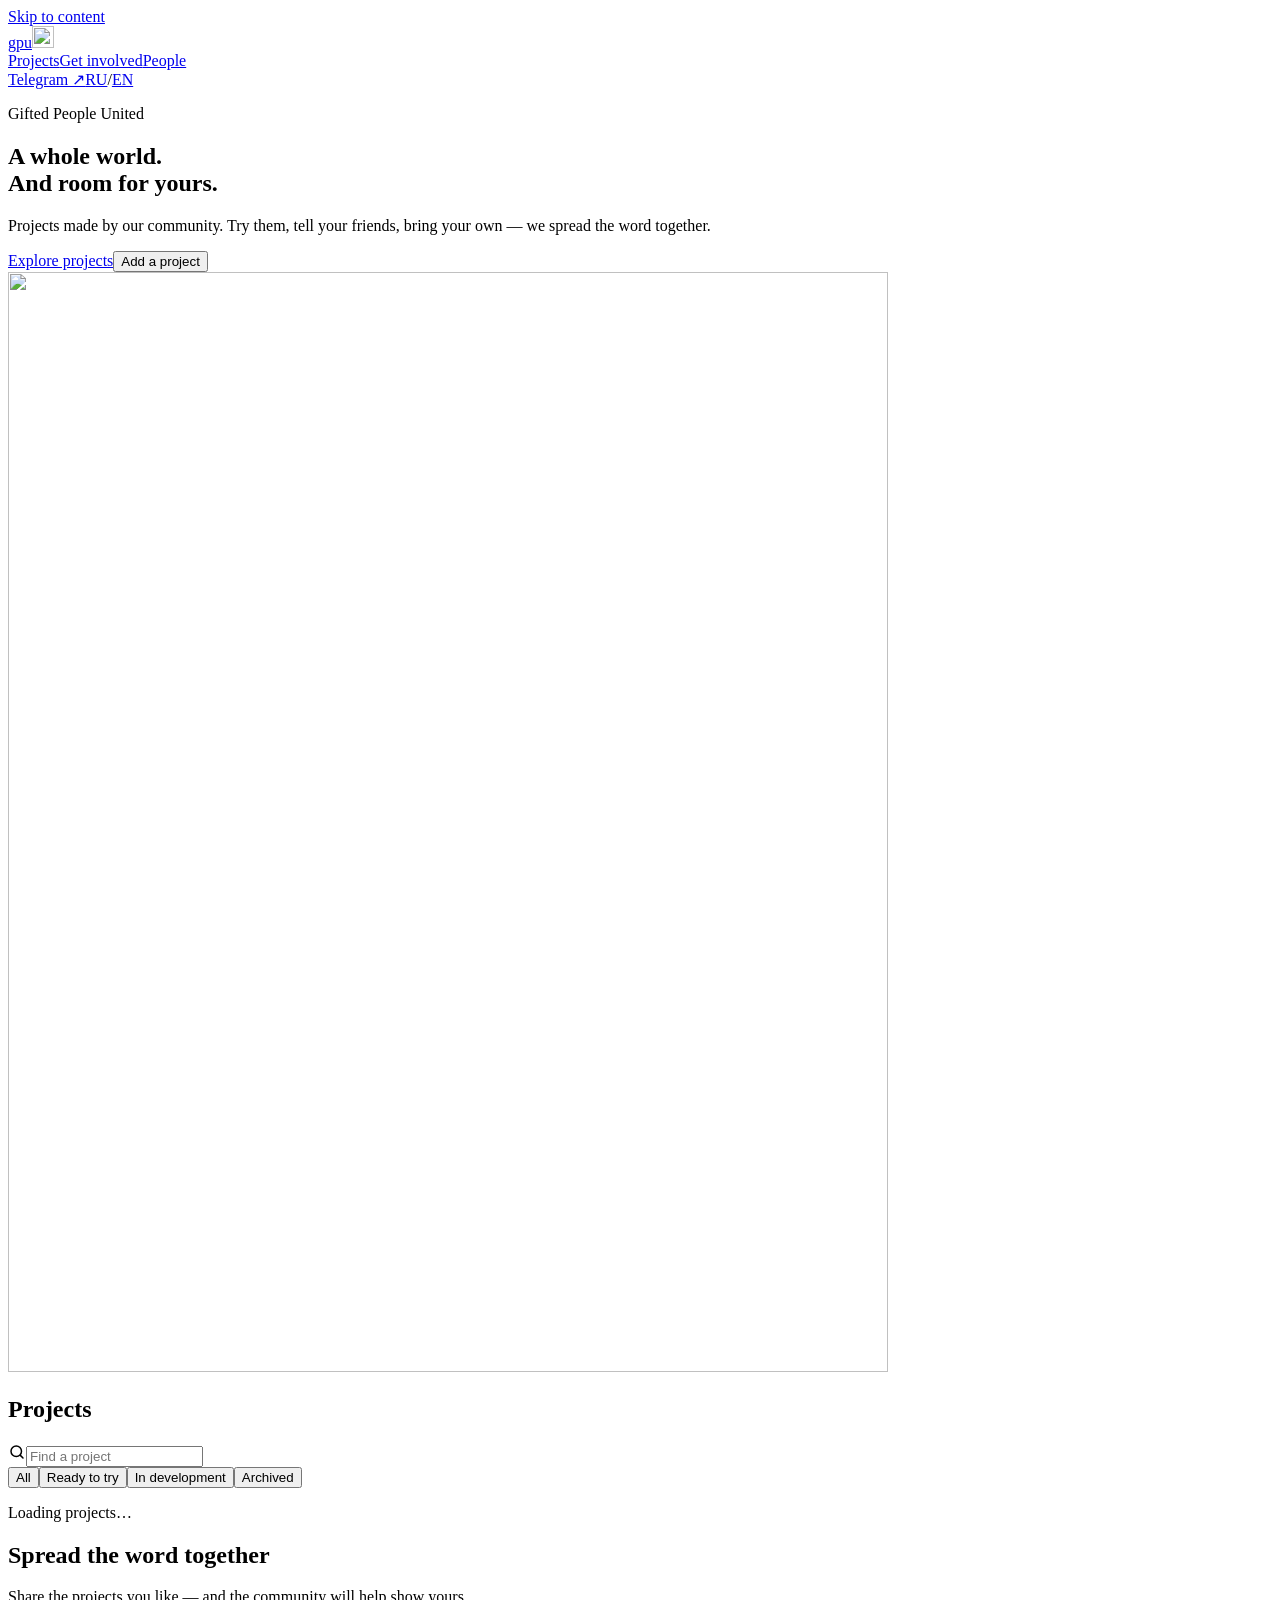
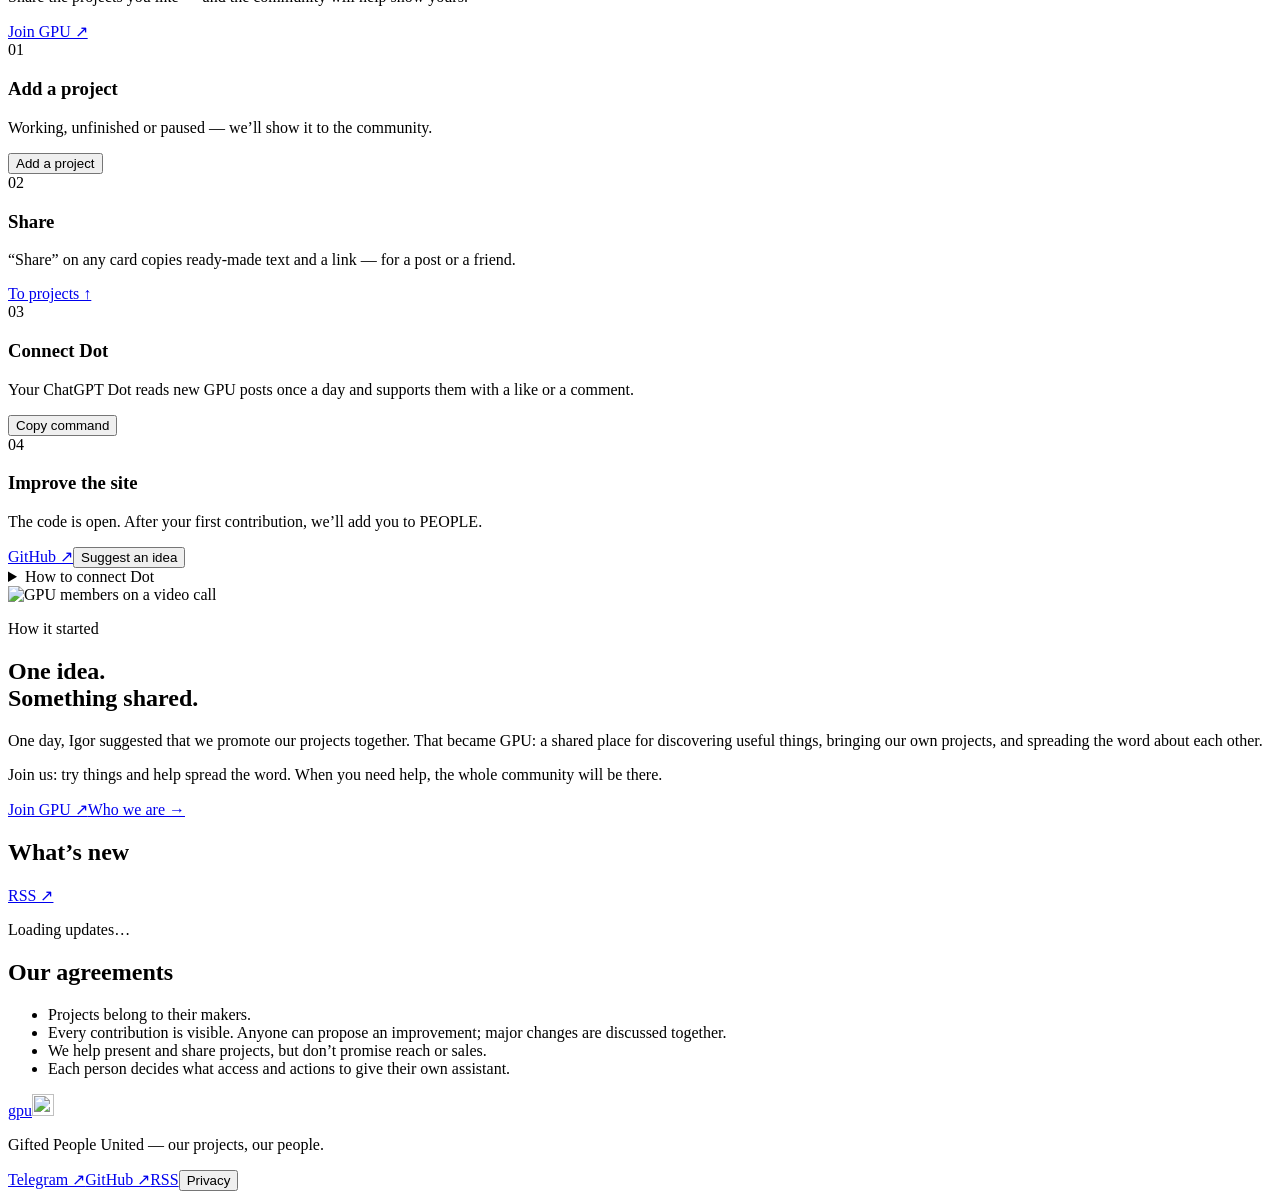
==== public/index-en.html @ f086331f "Link B2B projects directly to their public websites" ====
<!doctype html><html lang="en"><head><meta charset="utf-8"><meta name="viewport" content="width=device-width,initial-scale=1"><meta name="theme-color" content="#08090c"><title>GPU — projects by the Gifted People United community</title><meta name="description" content="Projects by the Gifted People United community. Try them, share them, bring your own — we spread the word together."><meta property="og:title" content="GPU — projects by the Gifted People United community"><meta property="og:description" content="A whole world. And room for yours."><meta property="og:type" content="website"><meta property="og:image" content="https://gpu.social/workshop/social.png"><meta property="og:image:width" content="1200"><meta property="og:image:height" content="630"><meta name="twitter:card" content="summary_large_image"><link rel="icon" href="/workshop/favicon.svg?v=19" type="image/svg+xml"><link rel="alternate" type="application/rss+xml" title="GPU updates" href="/workshop/feed.xml"><link rel="stylesheet" href="/workshop/style.css?v=30"><script src="/workshop/app.js?v=32" defer></script><script async src="https://www.googletagmanager.com/gtag/js?id=G-1DPNCQB9NC"></script><script src="/workshop/analytics.js?v=17" defer></script></head><body><a class="skip-link" href="#main">Skip to content</a><header class="top"><a class="brand" href="/en/" aria-label="GPU — home">gpu<img class="brand-mark" src="/workshop/favicon.svg?v=19" alt="" width="22" height="22"></a><nav aria-label="Main navigation"><a href="/en/#projects">Projects</a><a href="/en/#participate">Get involved</a><a href="/en/people/">People</a></nav><a class="top-cta" href="https://t.me/GiftedPeopleUnited" target="_blank" rel="noopener noreferrer">Telegram ↗</a><span class="lang-switch"><a href="/" lang="ru" >RU</a><span>/</span><a href="/en/" lang="en" aria-current="page">EN</a></span></header><main id="main">
<section class="hero" aria-labelledby="hero-title">
<div class="hero-copy"><p class="label">Gifted People United</p><h1 id="hero-title">A whole world.<br><span>And room for yours.</span></h1><p class="hero-lead">Projects made by our community. Try them, tell your friends, bring your own — we spread the word together.</p><div class="actions"><a class="button" href="#projects">Explore projects</a><button class="button ghost" type="button" data-kind="project">Add a project</button></div></div>
<div class="hero-art"><img class="hero-img" src="/workshop/window.jpg" alt="" width="880" height="1100" fetchpriority="high"></div>
</section>
<section id="projects" class="section catalog"><div class="section-head"><h2>Projects</h2><label class="search"><svg width="18" height="18" viewBox="0 0 24 24" fill="none" stroke="currentColor" stroke-width="2" stroke-linecap="round" aria-hidden="true"><circle cx="11" cy="11" r="7"/><path d="m20 20-3.5-3.5"/></svg><input type="search" id="search" placeholder="Find a project" aria-label="Search projects"></label></div><div class="filters" role="group" aria-label="Project filters"><button class="filter selected" data-filter="all" aria-pressed="true">All</button><button class="filter" data-filter="live" aria-pressed="false">Ready to try</button><button class="filter" data-filter="development" aria-pressed="false">In development</button><button class="filter" data-filter="archived" aria-pressed="false">Archived</button></div><div id="cards" class="cards" aria-live="polite"><p class="loading">Loading projects…</p></div></section>
<section id="b2b" class="section b2b-section" hidden><div class="section-head"><div><p class="label">B2B</p><h2>For businesses</h2></div></div><div id="b2b-cards" class="cards" aria-live="polite"></div></section>
<section id="participate" class="section participate"><div class="section-head"><div><h2>Spread the word together</h2><p class="section-lead">Share the projects you like — and the community will help show yours.</p></div><a class="button ghost" href="https://t.me/GiftedPeopleUnited" target="_blank" rel="noopener noreferrer">Join GPU ↗</a></div>
<div class="ways">
<article id="create" class="way featured"><span class="way-num">01</span><h3>Add a project</h3><p>Working, unfinished or paused — we’ll show it to the community.</p><div class="way-actions"><button class="button" type="button" data-kind="project">Add a project</button></div></article>
<article class="way"><span class="way-num">02</span><h3>Share</h3><p>“Share” on any card copies ready-made text and a link — for a post or a friend.</p><div class="way-actions"><a class="text-button" href="#projects">To projects ↑</a></div></article>
<article class="way"><span class="way-num">03</span><h3>Connect Dot</h3><p>Your ChatGPT Dot reads new GPU posts once a day and supports them with a like or a comment.</p><div class="way-actions"><button class="text-button" type="button" id="copy-prompt">Copy command</button><span id="copy-status" role="status"></span></div></article>
<article class="way"><span class="way-num">04</span><h3>Improve the site</h3><p>The code is open. After your first contribution, we’ll add you to PEOPLE.</p><div class="way-actions"><a class="text-button" href="https://github.com/GPU-gifted-people-united/gpu.social" target="_blank" rel="noopener noreferrer">GitHub ↗</a><button class="text-button" type="button" data-kind="idea">Suggest an idea</button></div></article>
</div>
<details class="agent-details"><summary>How to connect Dot</summary><div class="agent-details-body"><ol><li>Copy the command and send it to your ChatGPT Dot.</li><li>If Dot asks, sign in to the social network in its browser.</li><li>Dot will confirm the daily schedule. Want to review comments first? Tell it: “Show me the text before sending and wait for my OK.”</li></ol><textarea id="agent-prompt" readonly rows="7" aria-label="Dot command"></textarea><p class="agent-feeds">Update feed: <a class="text-button" href="/workshop/feed.xml">RSS</a> · <a class="text-button" href="/workshop/feed.json">JSON</a></p></div></details>
</section>
<section id="community" class="section community"><img class="community-photo" src="/workshop/community.jpg" alt="GPU members on a video call" width="1280" height="874" loading="lazy"><div class="community-copy"><p class="label">How it started</p><h2>One idea.<br>Something shared.</h2><p>One day, Igor suggested that we promote our projects together. That became GPU: a shared place for discovering useful things, bringing our own projects, and spreading the word about each other.</p><p>Join us: try things and help spread the word. When you need help, the whole community will be there.</p><div class="actions"><a class="button" href="https://t.me/GiftedPeopleUnited" target="_blank" rel="noopener noreferrer">Join GPU ↗</a><a class="text-button" href="/en/people/">Who we are →</a></div></div></section>
<section class="section info"><div class="info-card"><div class="info-head"><h2>What’s new</h2><a class="text-button" href="/workshop/feed.xml">RSS ↗</a></div><div id="updates"><p class="loading">Loading updates…</p></div></div><div class="info-card agreements"><h2>Our agreements</h2><ul><li>Projects belong to their makers.</li><li>Every contribution is visible. Anyone can propose an improvement; major changes are discussed together.</li><li>We help present and share projects, but don’t promise reach or sales.</li><li>Each person decides what access and actions to give their own assistant.</li></ul></div></section>
</main><footer><a class="brand" href="/en/">gpu<img class="brand-mark" src="/workshop/favicon.svg?v=19" alt="" width="22" height="22"></a><p class="footer-tag">Gifted People United — our projects, our people.</p><nav class="footer-links" aria-label="Links"><a href="https://t.me/GiftedPeopleUnited" target="_blank" rel="noopener noreferrer">Telegram ↗</a><a href="https://github.com/GPU-gifted-people-united/gpu.social" target="_blank" rel="noopener noreferrer">GitHub ↗</a><a href="/workshop/feed.xml">RSS</a><button class="footer-link" type="button" id="privacy-open">Privacy</button></nav></footer><dialog id="submit-dialog"><form id="submission"><div class="dialog-top"><span class="eyebrow">GPU · submission</span><button type="button" class="close" data-close aria-label="Close">×</button></div><h2 id="dialog-title">Suggest an idea</h2><p id="dialog-intro" class="muted"></p><input name="kind" type="hidden"><input name="project_id" type="hidden"><label id="title-field">Title<input name="title" minlength="3" maxlength="120" required placeholder="What is your idea?"></label><label id="author-field">How should we credit you?<input name="author" maxlength="100" placeholder="Name or nickname"></label><label>Description<textarea name="description" minlength="10" maxlength="3000" rows="4" required placeholder="What should it do, and when would someone need it?"></textarea></label><label id="url-field">Project link <span class="optional">if available</span><input name="url" type="url" maxlength="1000" placeholder="https://"></label><label>Contact for a reply<input name="contact" maxlength="180" required placeholder="@username, email, or LinkedIn profile URL"><small>Only the GPU team can see your contact. For LinkedIn, paste your personal profile URL.</small></label><div class="trap" aria-hidden="true"><label>Website<input name="website" tabindex="-1" autocomplete="off"></label></div><label class="consent"><input type="checkbox" name="consent" required><span>I agree to have my submission stored and to be contacted. A submitted project may appear in the catalogue after review.</span></label><p id="form-error" class="error" role="alert"></p><button class="button submit" type="submit">Send submission <span aria-hidden="true">↗</span></button><p class="form-foot">Submissions and contact details are never published automatically.</p></form><div id="success" hidden><div class="dialog-top"><span class="eyebrow">GPU · received</span><button type="button" class="close" data-close aria-label="Close">×</button></div><span class="success-mark" aria-hidden="true">✓</span><h2>It won’t get lost.</h2><p id="success-text">Your submission is saved. The workshop team will review it and may contact you.</p><button class="button" type="button" data-close>Back to projects</button></div></dialog>
<dialog id="privacy-dialog"><div class="dialog-top"><span class="eyebrow">About submissions</span><button type="button" class="close" data-close aria-label="Close">×</button></div><h2>Your contact stays private.</h2><p>Your description and contact are stored on the GPU server so the team can review your submission and reply. Contact details are not shown in the public catalogue.</p><p>A project is published after review, with its title, description, maker’s name, and link. New ideas and requests to revive projects stay in the private submission list.</p><p>To correct or remove a submission, send a new request using the same contact and describe the change. We use Google Analytics to measure visits; it may store analytics cookies. Submission contact details are not sent to analytics.</p></dialog></body></html>
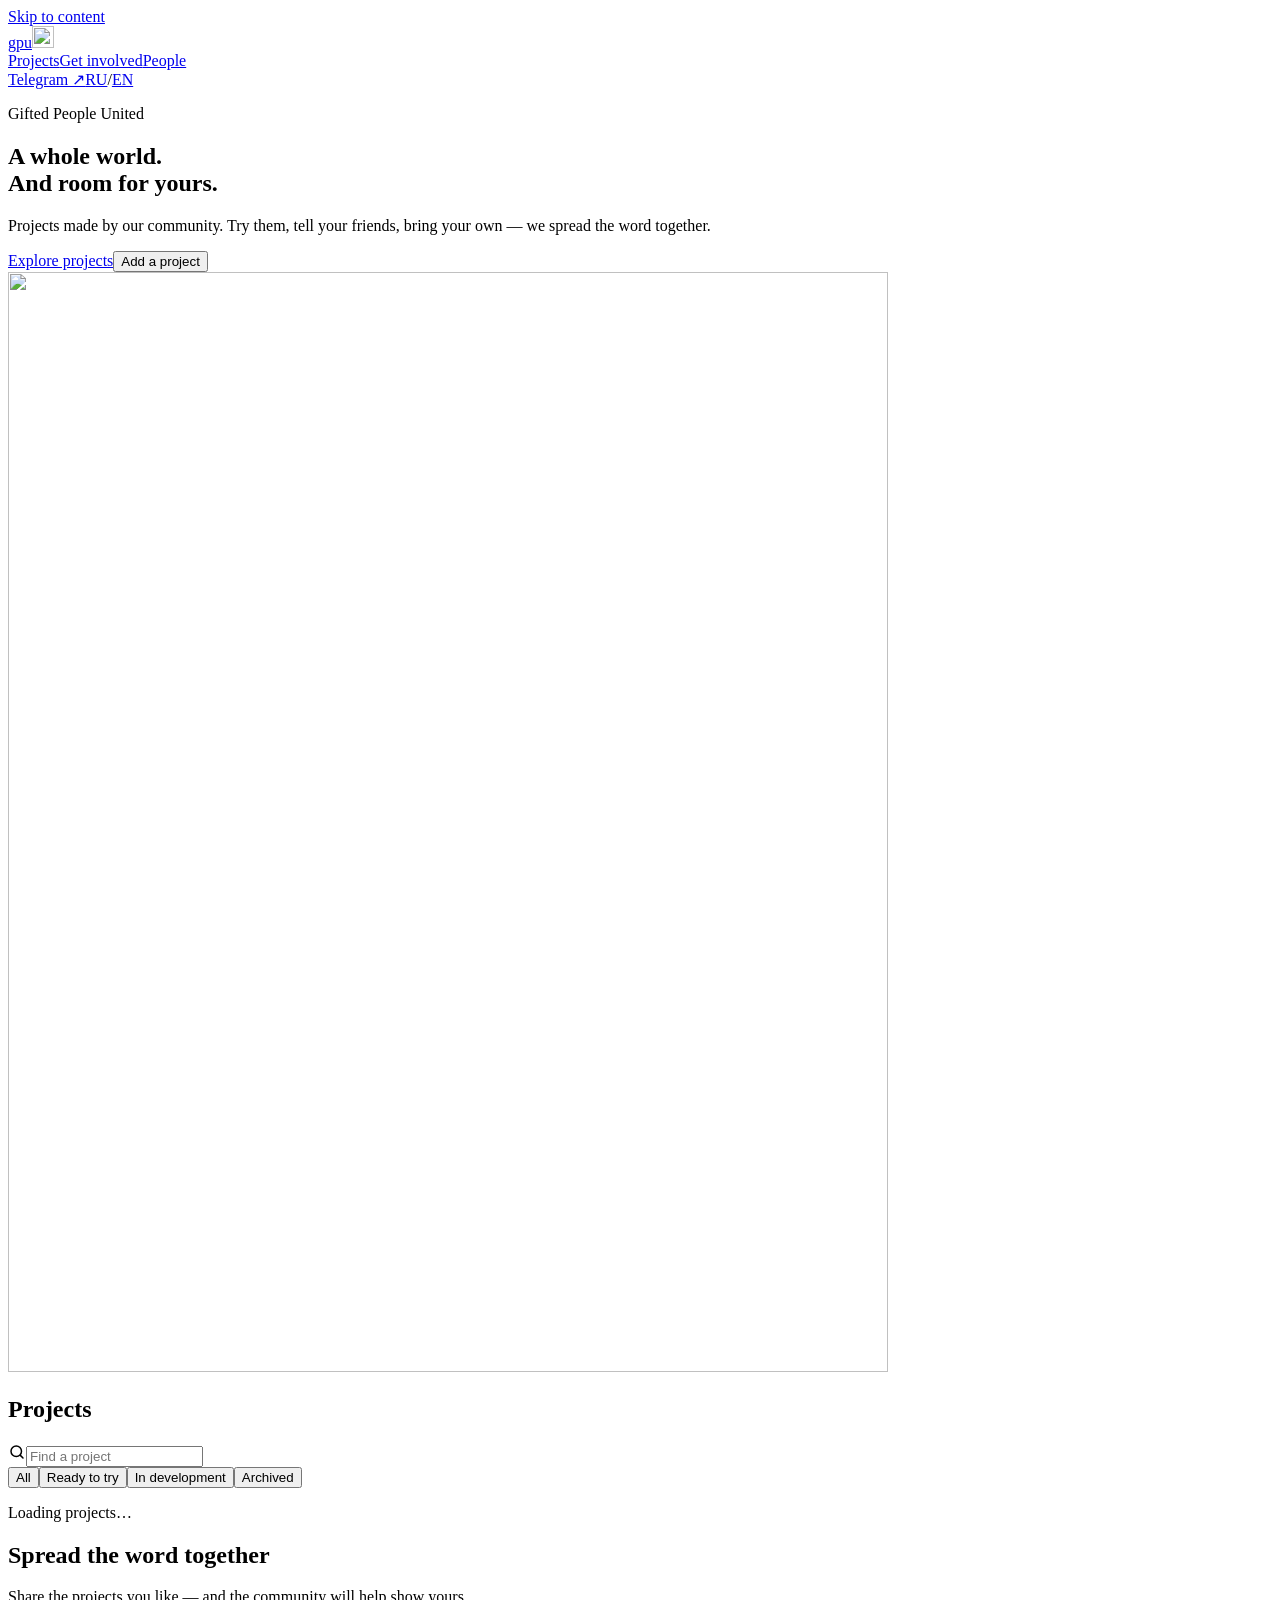
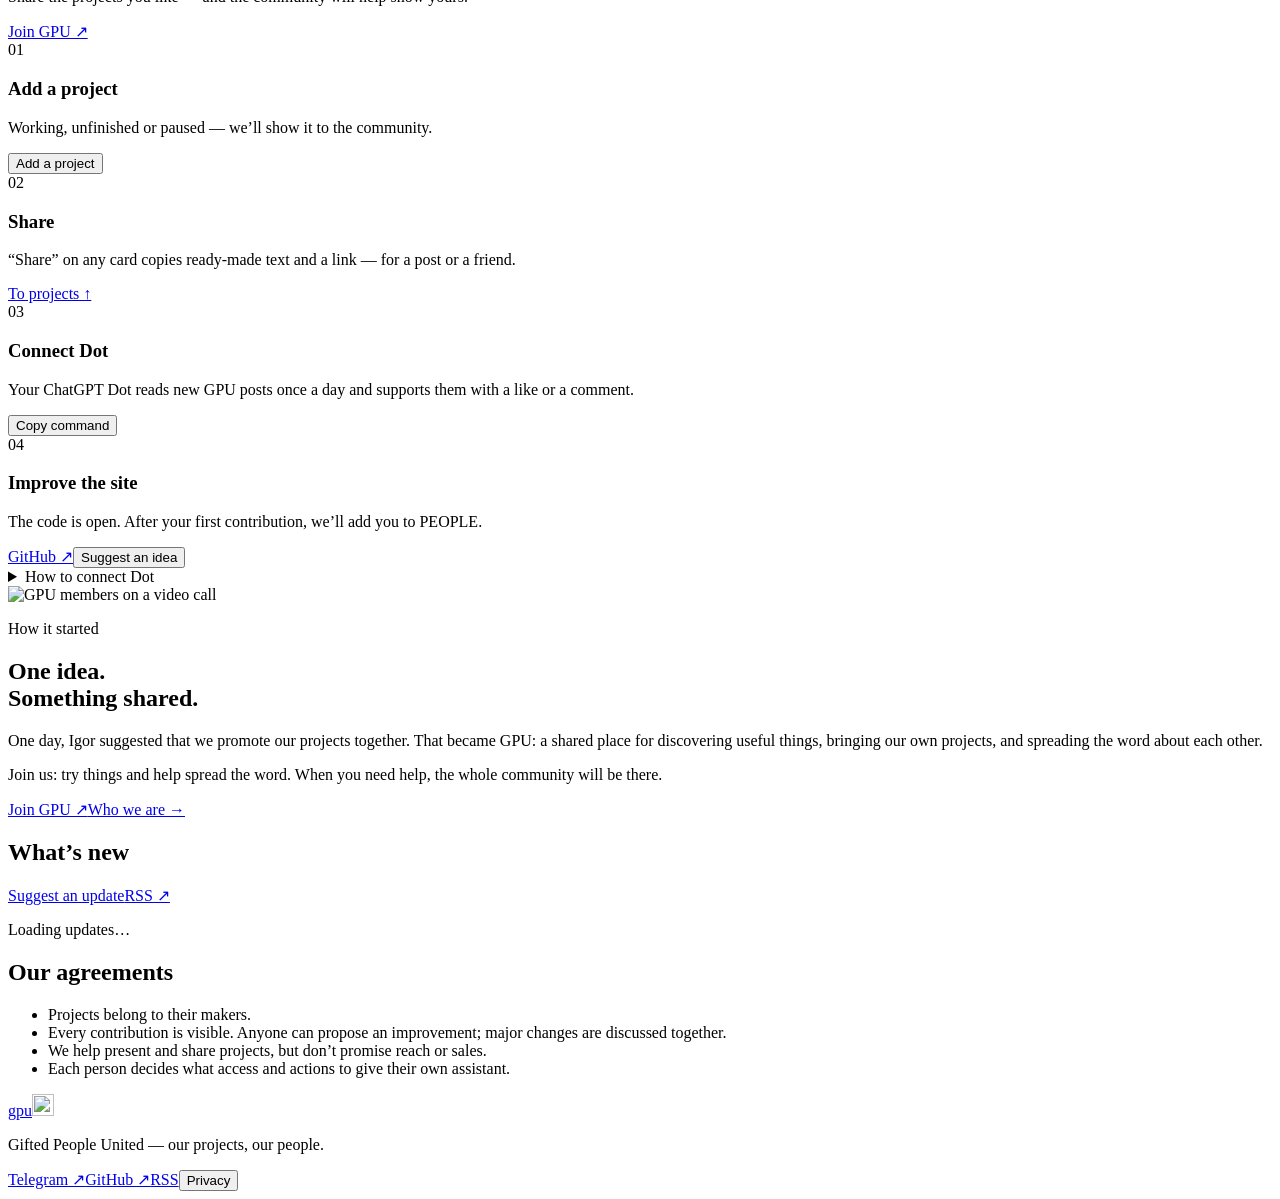
==== commit ccd07a99: "Let makers submit project updates for bilingual moderation" ====
--- a/public/index-en.html
+++ b/public/index-en.html
@@ -1,10 +1,10 @@
-<!doctype html><html lang="en"><head><meta charset="utf-8"><meta name="viewport" content="width=device-width,initial-scale=1"><meta name="theme-color" content="#08090c"><title>GPU — projects by the Gifted People United community</title><meta name="description" content="Projects by the Gifted People United community. Try them, share them, bring your own — we spread the word together."><meta property="og:title" content="GPU — projects by the Gifted People United community"><meta property="og:description" content="A whole world. And room for yours."><meta property="og:type" content="website"><meta property="og:image" content="https://gpu.social/workshop/social.png"><meta property="og:image:width" content="1200"><meta property="og:image:height" content="630"><meta name="twitter:card" content="summary_large_image"><link rel="icon" href="/workshop/favicon.svg?v=19" type="image/svg+xml"><link rel="alternate" type="application/rss+xml" title="GPU updates" href="/workshop/feed.xml"><link rel="stylesheet" href="/workshop/style.css?v=30"><script src="/workshop/app.js?v=32" defer></script><script async src="https://www.googletagmanager.com/gtag/js?id=G-1DPNCQB9NC"></script><script src="/workshop/analytics.js?v=17" defer></script></head><body><a class="skip-link" href="#main">Skip to content</a><header class="top"><a class="brand" href="/en/" aria-label="GPU — home">gpu<img class="brand-mark" src="/workshop/favicon.svg?v=19" alt="" width="22" height="22"></a><nav aria-label="Main navigation"><a href="/en/#projects">Projects</a><a href="/en/#participate">Get involved</a><a href="/en/people/">People</a></nav><a class="top-cta" href="https://t.me/GiftedPeopleUnited" target="_blank" rel="noopener noreferrer">Telegram ↗</a><span class="lang-switch"><a href="/" lang="ru" >RU</a><span>/</span><a href="/en/" lang="en" aria-current="page">EN</a></span></header><main id="main">
+<!doctype html><html lang="en"><head><meta name="google-site-verification" content="RyEdAmTqzehltSHh_vGMeGBk0vZlSy8Z59qnxno-flQ"><meta charset="utf-8"><meta name="viewport" content="width=device-width,initial-scale=1"><meta name="theme-color" content="#08090c"><title>GPU — projects by the Gifted People United community</title><meta name="description" content="Projects by the Gifted People United community. Try them, share them, bring your own — we spread the word together."><meta property="og:title" content="GPU — projects by the Gifted People United community"><meta property="og:description" content="A whole world. And room for yours."><meta property="og:type" content="website"><meta property="og:image" content="https://gpu.social/workshop/social.png"><meta property="og:image:width" content="1200"><meta property="og:image:height" content="630"><meta name="twitter:card" content="summary_large_image"><link rel="icon" href="/workshop/favicon.svg?v=19" type="image/svg+xml"><link rel="alternate" type="application/rss+xml" title="GPU updates" href="/workshop/feed.xml"><link rel="stylesheet" href="/workshop/style.css?v=38"><script src="/workshop/app.js?v=38" defer></script><script async src="https://www.googletagmanager.com/gtag/js?id=G-1DPNCQB9NC"></script><script src="/workshop/analytics.js?v=19" defer></script></head><body><a class="skip-link" href="#main">Skip to content</a><header class="top"><a class="brand" href="/en/" aria-label="GPU — home">gpu<img class="brand-mark" src="/workshop/favicon.svg?v=19" alt="" width="22" height="22"></a><nav aria-label="Main navigation"><a href="/en/#projects">Projects</a><a href="/en/#participate">Get involved</a><a href="/en/people/">People</a></nav><a class="top-cta" href="https://t.me/GiftedPeopleUnited" target="_blank" rel="noopener noreferrer">Telegram ↗</a><span class="lang-switch"><a href="/" lang="ru" >RU</a><span>/</span><a href="/en/" lang="en" aria-current="page">EN</a></span></header><main id="main">
 <section class="hero" aria-labelledby="hero-title">
 <div class="hero-copy"><p class="label">Gifted People United</p><h1 id="hero-title">A whole world.<br><span>And room for yours.</span></h1><p class="hero-lead">Projects made by our community. Try them, tell your friends, bring your own — we spread the word together.</p><div class="actions"><a class="button" href="#projects">Explore projects</a><button class="button ghost" type="button" data-kind="project">Add a project</button></div></div>
 <div class="hero-art"><img class="hero-img" src="/workshop/window.jpg" alt="" width="880" height="1100" fetchpriority="high"></div>
 </section>
 <section id="projects" class="section catalog"><div class="section-head"><h2>Projects</h2><label class="search"><svg width="18" height="18" viewBox="0 0 24 24" fill="none" stroke="currentColor" stroke-width="2" stroke-linecap="round" aria-hidden="true"><circle cx="11" cy="11" r="7"/><path d="m20 20-3.5-3.5"/></svg><input type="search" id="search" placeholder="Find a project" aria-label="Search projects"></label></div><div class="filters" role="group" aria-label="Project filters"><button class="filter selected" data-filter="all" aria-pressed="true">All</button><button class="filter" data-filter="live" aria-pressed="false">Ready to try</button><button class="filter" data-filter="development" aria-pressed="false">In development</button><button class="filter" data-filter="archived" aria-pressed="false">Archived</button></div><div id="cards" class="cards" aria-live="polite"><p class="loading">Loading projects…</p></div></section>
-<section id="b2b" class="section b2b-section" hidden><div class="section-head"><div><p class="label">B2B</p><h2>For businesses</h2></div></div><div id="b2b-cards" class="cards" aria-live="polite"></div></section>
+
 <section id="participate" class="section participate"><div class="section-head"><div><h2>Spread the word together</h2><p class="section-lead">Share the projects you like — and the community will help show yours.</p></div><a class="button ghost" href="https://t.me/GiftedPeopleUnited" target="_blank" rel="noopener noreferrer">Join GPU ↗</a></div>
 <div class="ways">
 <article id="create" class="way featured"><span class="way-num">01</span><h3>Add a project</h3><p>Working, unfinished or paused — we’ll show it to the community.</p><div class="way-actions"><button class="button" type="button" data-kind="project">Add a project</button></div></article>
@@ -15,6 +15,6 @@
 <details class="agent-details"><summary>How to connect Dot</summary><div class="agent-details-body"><ol><li>Copy the command and send it to your ChatGPT Dot.</li><li>If Dot asks, sign in to the social network in its browser.</li><li>Dot will confirm the daily schedule. Want to review comments first? Tell it: “Show me the text before sending and wait for my OK.”</li></ol><textarea id="agent-prompt" readonly rows="7" aria-label="Dot command"></textarea><p class="agent-feeds">Update feed: <a class="text-button" href="/workshop/feed.xml">RSS</a> · <a class="text-button" href="/workshop/feed.json">JSON</a></p></div></details>
 </section>
 <section id="community" class="section community"><img class="community-photo" src="/workshop/community.jpg" alt="GPU members on a video call" width="1280" height="874" loading="lazy"><div class="community-copy"><p class="label">How it started</p><h2>One idea.<br>Something shared.</h2><p>One day, Igor suggested that we promote our projects together. That became GPU: a shared place for discovering useful things, bringing our own projects, and spreading the word about each other.</p><p>Join us: try things and help spread the word. When you need help, the whole community will be there.</p><div class="actions"><a class="button" href="https://t.me/GiftedPeopleUnited" target="_blank" rel="noopener noreferrer">Join GPU ↗</a><a class="text-button" href="/en/people/">Who we are →</a></div></div></section>
-<section class="section info"><div class="info-card"><div class="info-head"><h2>What’s new</h2><a class="text-button" href="/workshop/feed.xml">RSS ↗</a></div><div id="updates"><p class="loading">Loading updates…</p></div></div><div class="info-card agreements"><h2>Our agreements</h2><ul><li>Projects belong to their makers.</li><li>Every contribution is visible. Anyone can propose an improvement; major changes are discussed together.</li><li>We help present and share projects, but don’t promise reach or sales.</li><li>Each person decides what access and actions to give their own assistant.</li></ul></div></section>
+<section class="section info"><div class="info-card"><div class="info-head"><h2>What’s new</h2><div class="actions"><a class="text-button" href="/en/updates/new/">Suggest an update</a><a class="text-button" href="/workshop/feed.xml">RSS ↗</a></div></div><div id="updates"><p class="loading">Loading updates…</p></div></div><div class="info-card agreements"><h2>Our agreements</h2><ul><li>Projects belong to their makers.</li><li>Every contribution is visible. Anyone can propose an improvement; major changes are discussed together.</li><li>We help present and share projects, but don’t promise reach or sales.</li><li>Each person decides what access and actions to give their own assistant.</li></ul></div></section>
 </main><footer><a class="brand" href="/en/">gpu<img class="brand-mark" src="/workshop/favicon.svg?v=19" alt="" width="22" height="22"></a><p class="footer-tag">Gifted People United — our projects, our people.</p><nav class="footer-links" aria-label="Links"><a href="https://t.me/GiftedPeopleUnited" target="_blank" rel="noopener noreferrer">Telegram ↗</a><a href="https://github.com/GPU-gifted-people-united/gpu.social" target="_blank" rel="noopener noreferrer">GitHub ↗</a><a href="/workshop/feed.xml">RSS</a><button class="footer-link" type="button" id="privacy-open">Privacy</button></nav></footer><dialog id="submit-dialog"><form id="submission"><div class="dialog-top"><span class="eyebrow">GPU · submission</span><button type="button" class="close" data-close aria-label="Close">×</button></div><h2 id="dialog-title">Suggest an idea</h2><p id="dialog-intro" class="muted"></p><input name="kind" type="hidden"><input name="project_id" type="hidden"><label id="title-field">Title<input name="title" minlength="3" maxlength="120" required placeholder="What is your idea?"></label><label id="author-field">How should we credit you?<input name="author" maxlength="100" placeholder="Name or nickname"></label><label>Description<textarea name="description" minlength="10" maxlength="3000" rows="4" required placeholder="What should it do, and when would someone need it?"></textarea></label><label id="url-field">Project link <span class="optional">if available</span><input name="url" type="url" maxlength="1000" placeholder="https://"></label><label>Contact for a reply<input name="contact" maxlength="180" required placeholder="@username, email, or LinkedIn profile URL"><small>Only the GPU team can see your contact. For LinkedIn, paste your personal profile URL.</small></label><div class="trap" aria-hidden="true"><label>Website<input name="website" tabindex="-1" autocomplete="off"></label></div><label class="consent"><input type="checkbox" name="consent" required><span>I agree to have my submission stored and to be contacted. A submitted project may appear in the catalogue after review.</span></label><p id="form-error" class="error" role="alert"></p><button class="button submit" type="submit">Send submission <span aria-hidden="true">↗</span></button><p class="form-foot">Submissions and contact details are never published automatically.</p></form><div id="success" hidden><div class="dialog-top"><span class="eyebrow">GPU · received</span><button type="button" class="close" data-close aria-label="Close">×</button></div><span class="success-mark" aria-hidden="true">✓</span><h2>It won’t get lost.</h2><p id="success-text">Your submission is saved. The workshop team will review it and may contact you.</p><button class="button" type="button" data-close>Back to projects</button></div></dialog>
-<dialog id="privacy-dialog"><div class="dialog-top"><span class="eyebrow">About submissions</span><button type="button" class="close" data-close aria-label="Close">×</button></div><h2>Your contact stays private.</h2><p>Your description and contact are stored on the GPU server so the team can review your submission and reply. Contact details are not shown in the public catalogue.</p><p>A project is published after review, with its title, description, maker’s name, and link. New ideas and requests to revive projects stay in the private submission list.</p><p>To correct or remove a submission, send a new request using the same contact and describe the change. We use Google Analytics to measure visits; it may store analytics cookies. Submission contact details are not sent to analytics.</p></dialog></body></html>
+<dialog id="privacy-dialog"><div class="dialog-top"><span class="eyebrow">About submissions</span><button type="button" class="close" data-close aria-label="Close">×</button></div><h2>Your contact stays private.</h2><p>Your description and contact are stored on the GPU server so the team can review your submission and reply. Contact details are not shown in the public catalogue.</p><p>A project is published after review, with its title, description, maker’s name, and link. New ideas and requests to revive projects stay in the private submission list.</p><p>To correct or remove a submission, send a new request using the same contact and describe the change. We use Google Analytics to measure visits; it may store analytics cookies. Submission contact details are not sent to analytics.</p><p>Newsletter subscriptions store your email, language and confirmation status for delivering updates. Every newsletter has an unsubscribe link.</p></dialog></body></html>
